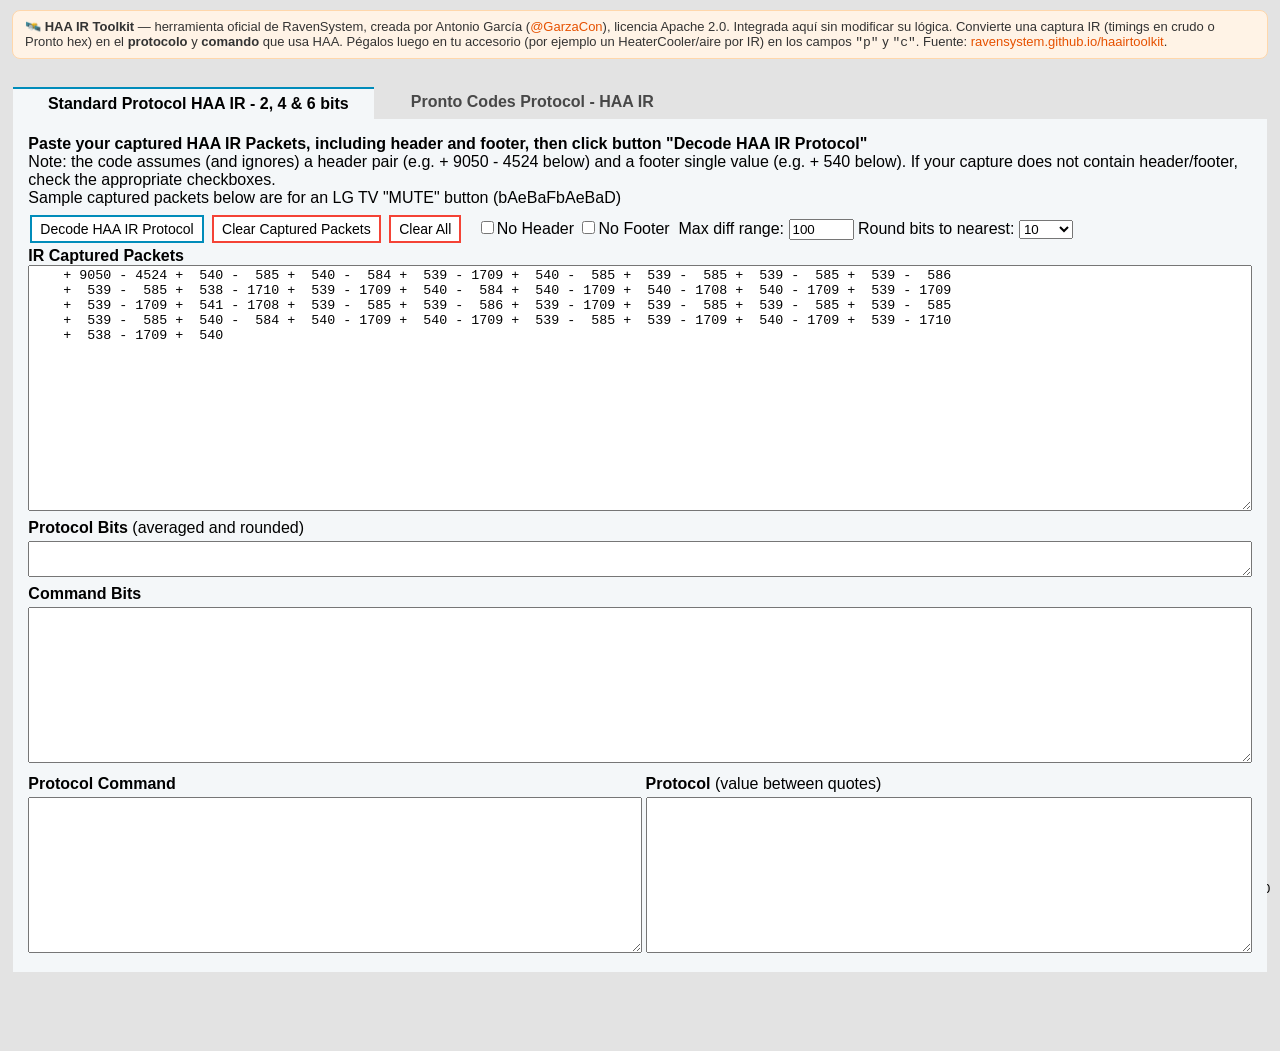
==== ir/index.html @ 8bb597e4 "v1.97: Conversor IR (HAA IR Toolkit integrado) + arreglo cache de fichas - Nuevo tercer modo 'Conver" ====
<!DOCTYPE html>
<html lang="en">
<head>
    <meta charset="UTF-8">
    <meta name="viewport" content="width=device-width, initial-scale=1.0">
    <title>HAA IR Toolkit</title>
    <meta name="author" content="Copyright 2020 Antonio García (@GarzaCon)">
    <link rel="stylesheet" type="text/css" href="haairtoolkit.css"/>
    <!-- jQuery servido en local (no hotlink) -->
    <script src="jquery-3.5.1.min.js"></script>
    <script src="haairtoolkit.js"></script>
    <script src="haairtoolkit-jq.js"></script>
    <style>
        body { font-family: -apple-system, "Segoe UI", Roboto, Arial, sans-serif; }
        .haa-credit {
            margin: 10px 12px;
            padding: 8px 12px;
            border: 1px solid #ffd7ab;
            background: #fff3e6;
            border-radius: 8px;
            font-size: 13px;
            color: #333;
        }
        .haa-credit a { color: #e65100; }
    </style>
</head>
<body>
    <div class="haa-credit">
        🛰️ <b>HAA IR Toolkit</b> — herramienta oficial de RavenSystem, creada por
        Antonio García (<a href="https://github.com/GarzaCon/HAA-IR-Toolkit" target="_blank" rel="noopener">@GarzaCon</a>),
        licencia Apache 2.0. Integrada aquí sin modificar su lógica.
        Convierte una captura IR (timings en crudo o Pronto hex) en el
        <b>protocolo</b> y <b>comando</b> que usa HAA. Pégalos luego en tu accesorio
        (por ejemplo un HeaterCooler/aire por IR) en los campos <code>"p"</code> y <code>"c"</code>.
        Fuente: <a href="https://ravensystem.github.io/haairtoolkit/" target="_blank" rel="noopener">ravensystem.github.io/haairtoolkit</a>.
    </div>
    <div class="container">
        <div class="wrapper">
            <div class="cctabs">
                <input checked id="one" name="tabs" type="radio">
                <label for="one"><i class="fa fa-pencil-square-o"></i>Standard Protocol HAA IR - 2, 4 &amp; 6 bits</label>
                <input id="three" name="tabs" type="radio">
                <label for="three"><i class="fa fa-plus-square"></i>Pronto Codes Protocol - HAA IR</label>
                <div class="panels">
                    <div class="panel">
                        <table id="table1" width="100%">
                            <tr>
                                <td>
                                    <b>Paste your captured HAA IR Packets, including header and footer,
                                        then click button "Decode HAA IR Protocol"</b>
                                    <br/>Note: the code assumes (and ignores) a header pair (e.g. + 9050 - 4524 below) and a
                                    footer single value (e.g. + 540 below). If your capture does not contain header/footer,
                                    check the appropriate checkboxes.
                                    <br/>Sample captured packets below are for an LG TV "MUTE" button (bAeBaFbAeBaD)
                                </td>
                            </tr>
                            <tr>
                                <td>
                                    <button class="button buttonBlue"
                                            onclick="javascript:getIRProtocol_Standard_N_Bits(this);"> Decode HAA IR
                                        Protocol
                                    </button>
                                    <button id="clearPackets" class="button buttonRed"> Clear Captured Packets</button>
                                    <button id="clearAll" class="button buttonRed"> Clear All</button>
                                    &nbsp;
                                    <input type="checkbox" id="noheader" value="noheader"
                                           title="Check if your IR capture does not have a header pair"/>No Header
                                    <input type="checkbox" id="nofooter" value="nofooter"
                                           title="Check if your IR capture does not have a footer"/>No Footer
                                    &nbsp;Max diff range:
                                    <input class="" type="text" id="maxDifStandard" size="6" value="100"
                                           title="IR packets are grouped based on this range. E.g. 449 and 397 below have a difference of 82, and will be grouped together if 100 range is entered"/>
                                    Round bits to nearest:
                                    <select id="roundingStandard">
                                        <option value="1">None</option>
                                        <option value="5">5</option>
                                        <option value="10" selected>10</option>
                                        <option value="20">20</option>
                                        <option value="30">30</option>
                                        <option value="40">40</option>
                                        <option value="50">50</option>
                                        <option value="100">100</option>
                                        <option value="250">250</option>
                                        <option value="250">500</option>
                                    </select>

                                    <br/>
                                    <b>IR Captured Packets</b>
                                    <textarea id="inputIR" cols="150" rows="16">
    + 9050 - 4524 +  540 -  585 +  540 -  584 +  539 - 1709 +  540 -  585 +  539 -  585 +  539 -  585 +  539 -  586
    +  539 -  585 +  538 - 1710 +  539 - 1709 +  540 -  584 +  540 - 1709 +  540 - 1708 +  540 - 1709 +  539 - 1709
    +  539 - 1709 +  541 - 1708 +  539 -  585 +  539 -  586 +  539 - 1709 +  539 -  585 +  539 -  585 +  539 -  585
    +  539 -  585 +  540 -  584 +  540 - 1709 +  540 - 1709 +  539 -  585 +  539 - 1709 +  540 - 1709 +  539 - 1710
    +  538 - 1709 +  540
                                  </textarea>
                                </td>
                            </tr>
                            <tr>
                                <td>
                                    <b>Protocol Bits</b> (averaged and rounded)
                                </td>
                            </tr>
                            <tr>
                                <td><textarea id="protocolBits" cols="150" rows="2"></textarea></td>
                            </tr>
                            <tr>
                                <td>
                                    <b>Command Bits</b>
                                </td>
                            </tr>
                            <tr>
                                <td><textarea id="standardBitsString" cols="150" rows="10"></textarea></td>
                            </tr>
                            <tr>
                                <table>
                                    <tr>
                                        <td>
                                            <b>Protocol Command</b>
                                        </td>
                                        <td>
                                            <b>Protocol</b> (value between quotes)
                                        </td>
                                    </tr>

                                    <tr>
                                        <td>
                                            <textarea id="outputProtocolCommand" cols="150" rows="10"></textarea>
                                        </td>
                                        <td>
                                            <textarea id="outputProtocol" cols="150" rows="10"></textarea>
                                        </td>
                                    </tr>
                                </table>
                            </tr>
                        </table>
                    </div>

                    <div class="panel">
                        <table id="table1" width="100%">
                            <tr>
                                <td>
                                    <b>Paste your Hex Pronto code and click "Decode HAA IR Protocol"</b> - Tested on Samsung
                                    IR Pronto codes
                                </td>
                            </tr>
                            <tr>
                                <td>
                                    <button id="decodePronto" class="button buttonBlue"> Decode HAA IR Protocol</button>
                                    <button id="clearPacketsPronto" class="button buttonRed"> Clear Captured Packets
                                    </button>
                                    <button id="clearAllPronto" class="button buttonRed"> Clear All</button>
                                    # Header Pairs to Ignore: <input class="" type="text" id="numHeadersToIgnore" size="6"
                                                                     value="3"/>
                                    # Footer Pairs to Ignore: <input class="" type="text" id="numFootersToIgnore" size="6"
                                                                     value="1"/>
                                    <br/>
                                    <b>IR Captured Packets</b>

                                    <textarea id="inputIRPronto" cols="150" rows="16">
    0000 006D 0000 0022 00AC 00AC 0015 0040 0015 0040 0015 0040 0015 0015 0015 0015 0015 0015 0015 0015 0015 0015 0015 0040 0015 0040 0015 0040 0015 0015 0015 0015 0015 0015 0015 0015 0015 0015 0015 0040 0015 0015 0015 0015 0015 0040 0015 0015 0015 0040 0015 0040 0015 0040 0015 0015 0015 0040 0015 0040 0015 0015 0015 0040 0015 0015 0015 0015 0015 0015 0015 0689
                              </textarea>
                                </td>
                            </tr>
                            <tr>
                                <td>
                                    <b>Packets To Process</b>
                                </td>
                            </tr>
                            <tr>
                                <td><textarea id="preprocessOutputPronto" cols="150" rows="10"></textarea></td>
                            </tr>

                            <tr>
                                <td>
                                    <b>Result Bits</b>
                                </td>
                            </tr>
                            <tr>
                                <td><textarea id="resultBitsPronto" cols="150" rows="10"></textarea></td>
                            </tr>
                            <tr>
                                <td><b>Result Protocol Command</b>
                                    &nbsp;&nbsp;
                                    <button id="clearRawPronto" class="button buttonRed"> Clear</button>
                                </td>
                            </tr>
                            <tr>
                                <td><textarea id="resultProtocolPronto" cols="150" rows="10"></textarea></td>
                            </tr>
                        </table>
                    </div>
                </div> <!-- panels -->
            </div> <!-- cctabs -->
        </div> <!-- wrapper -->
    </div>  <!-- container -->
    <div class="footer">
        &copy; Copyright 2020 Antonio Garcia (@GarzaCon) — Apache 2.0
    </div>
</body>
</html>
---- ir/haairtoolkit.css ----
.button {
  background-color: #4caf50;
  /* Green */
  border: none;
  color: white;
  padding: 4px 8px;
  text-align: center;
  text-decoration: none;
  display: inline-block;
  font-size: 14px;
  margin: 4px 2px;
  transition-duration: 0.4s;
  cursor: pointer;
}

.buttonBlue {
  background-color: white;
  color: black;
  border: 2px solid #008cba;
}

.buttonBlue:hover {
  background-color: #008cba;
  color: white;
}

.buttonGreen {
  background-color: white;
  color: black;
  border: 2px solid #136337;
}

.buttonGreen:hover {
  background-color: #136337;
  color: white;
}

.buttonRed {
  background-color: white;
  color: black;
  border: 2px solid #f44336;
}

.buttonRed:hover {
  background-color: #f44336;
  color: white;
}

textarea {
  width: 100%;
}

@import url(https://fonts.googleapis.com/css?family=Lato:300,400,700);

body {
  background: #e3e3e3;
  color: #000;
  font-weight: 400;
  font-size: 1em;
  font-family: 'Lato', Arial, sans-serif;
  margin:0;
  padding:0;
  padding-bottom:10px;
}
a {
  color: #4f4d4d;
  text-decoration: none;
}

a:hover, a:focus {
  color: #000;
}

*, *:after, *:before { -webkit-box-sizing: border-box; -moz-box-sizing: border-box; box-sizing: border-box; }

a, button {
  outline: none;
}
.clearfix:before,
.clearfix:after {
  content: " ";
  display: table;
}

.clearfix:after {
  clear: both;
}

/* To Navigation Style */
.cctop {
  background:#08cbd2;
  width: 100%;
  text-transform: uppercase;
  font-weight: 700;
  font-size: 0.75em;
  line-height: 3.2;
}

.cctop a {
  display: inline-block;
  padding: 0 1.5em;
  text-decoration: none;
  letter-spacing: 1px;
}

.cctop span.right {
  float: right;
}

.cctop span.right a {
  display: block;
  float: left;
}

/* Header Style */

.ccheader {
  margin: 0 auto;
  padding: 2em;
  text-align: center;
}

.ccheader h1 {
  font-size: 2.625em;
  font-weight: 300;
  line-height: 1.3;
  margin: 0;
}

.ccheader h1 span {
  display: block;
  padding: 0 0 0.6em 0.1em;
  font-size: 60%;
  opacity: 0.7;
}



/* Demo Buttons Style */
.codeconvey-demo {
  padding-top: 1em;
  font-size: 0.8em;
}

.codeconvey-demo a {
  display: inline-block;
  margin: 0.5em;
  padding: 0.7em 1.1em;
  outline: none;
  border: 2px solid #fff;
  color: #fff;
  text-decoration: none;
  text-transform: uppercase;
  letter-spacing: 1px;
  font-weight: 700;
}

.codeconvey-demo a:hover,
.codeconvey-demo a.current-demo,
.codeconvey-demo a.current-demo:hover {
  border-color: #333;
  color: #333;
}

.wrapper{
  margin:0 auto;
  padding:1%;
}

section{ float:left; width:100%;}

.opt{
  background: url(../images/bg.jpg) repeat-x;
  padding:3%;
}
@import url(https://fonts.googleapis.com/css?family=Open+Sans:400italic,400,300,600);
@font-face {
  font-family: 'FontAwesome';
  src: url('../fonts/fontawesome-webfont.eot?v=4.0.3');
  src: url('../fonts/fontawesome-webfont.eot?#iefix&v=4.0.3') format('embedded-opentype'), url('../fonts/fontawesome-webfont.woff?v=4.0.3') format('woff'), url('../fonts/fontawesome-webfont.ttf?v=4.0.3') format('truetype'), url('../fonts/fontawesome-webfont.svg?v=4.0.3#fontawesomeregular') format('svg');
  font-weight: normal;
  font-style: normal;
}


.cctabs {
  width: 100%;
  margin: 5px auto;
}
.cctabs input[type="radio"] {
  opacity: 0;
}
.cctabs .fa{
  margin-right:10px;
}
.cctabs label {
  color: #484848;
  cursor: pointer;
  float: left;
  margin-right: 2px;
  padding: 0.5% 2%;
  font-size:16px;
  font-weight:bold;
}
.cctabs label:hover {
  background: -webkit-linear-gradient(#777, #666);
}
.cctabs input:checked + label {
  background: #f4f7f9;
  color: #000;
  border-top:solid 2px #008cba;
}
.cctabs input:nth-of-type(1):checked ~ .panels .panel:first-child, .cctabs input:nth-of-type(2):checked ~ .panels .panel:nth-child(2), .cctabs input:nth-of-type(3):checked ~ .panels .panel:nth-child(3), .cctabs input:nth-of-type(4):checked ~ .panels .panel:last-child {
  opacity: 1;
  -webkit-transition: .3s;
  /*position:relative;*/
  z-index:999;
}
.cctabs .panels {
  float: left;
  clear: both;
  position: relative;
  width: 100%;
  background: #fff;
}
.cctabs .panel {
  width: 100%;
  opacity: 0;
  position: absolute;
  background: #f4f7f9;
  padding:1%;
  box-sizing: border-box;
}
.cctabs .panel h2 {
  margin: 0;
  font-family: Arial;
}

.cctabs .panel i{
  color:#ebb704;
  cursor:pointer;
}
.cctabs .panel i:hover{
  color:#f4cc42;
}

.cctabs .headline h1 {
  font-size: 30px;
  font-weight: bold;
  letter-spacing: 0.6px;
  padding-bottom: 0;
  text-align: center;
  text-rendering: optimizespeed;
  margin: 10px 0;
}

.cctabs .headline hr {
  background: none repeat scroll 0 0 #ebb704;
  border: 2px solid;
  color: #ebb704;
  margin-bottom: 0;
  margin-top: 0;
  width: 30px;
}

.cctabs .headline .lead {
  font-family: "Lato",sans-serif;
  font-weight: 300;
  line-height: 1.9;
  margin: 5px 0;
  text-align: center;
}
#map-canvas {
  height: 366px;
  width: 462px;
}


#cc-contact input[type="text"],
#cc-contact input[type="email"],
#cc-contact input[type="tel"],
#cc-contact input[type="password"],
#cc-contact textarea{
  width:100%;
  border:1px solid #ebb704;
  margin:0 0 5px;
  padding:10px;
  font-family: "Lato",sans-serif;
  font-size:14px;
}

#cc-contact textarea {
  height:147px;
  max-width:100%;
}

#cc-contact button[type="submit"] {
  cursor:pointer;
  width:100%;
  border:none;
  background:#ebb704;
  color:#FFF;
  margin:0 0 5px;
  padding:10px;
  font-size:15px;
}

#cc-contact button[type="submit"]:hover {
  background:#f4cc42;
  -webkit-transition:background 0.3s ease-in-out;
  -moz-transition:background 0.3s ease-in-out;
  transition:background-color 0.3s ease-in-out;
}

/* GRID*/
.grid {
  display: block;
  margin-left: -10px;
}
.cc-text-center{
  text-align:center;
}
.cc-mt-20{
  margin-top:50px;
}
.unit-2,
.unit-3,
.unit-4 {
  float: left;
  border-left: 10px solid transparent;
  box-sizing: border-box;
  background-clip: padding-box;
}
.unit-1{
  width:100%;
  float:left;
}
.unit-2 {
  width: 50%;
}

.unit-3 {
  width: 33.3%;
}

.unit-4 {
  width: 25%;
}

.footer {
  font-size: small;
  margin: 3px;
  position: absolute;
  bottom: 1px;
  width: 99%;
  text-align: right;
}
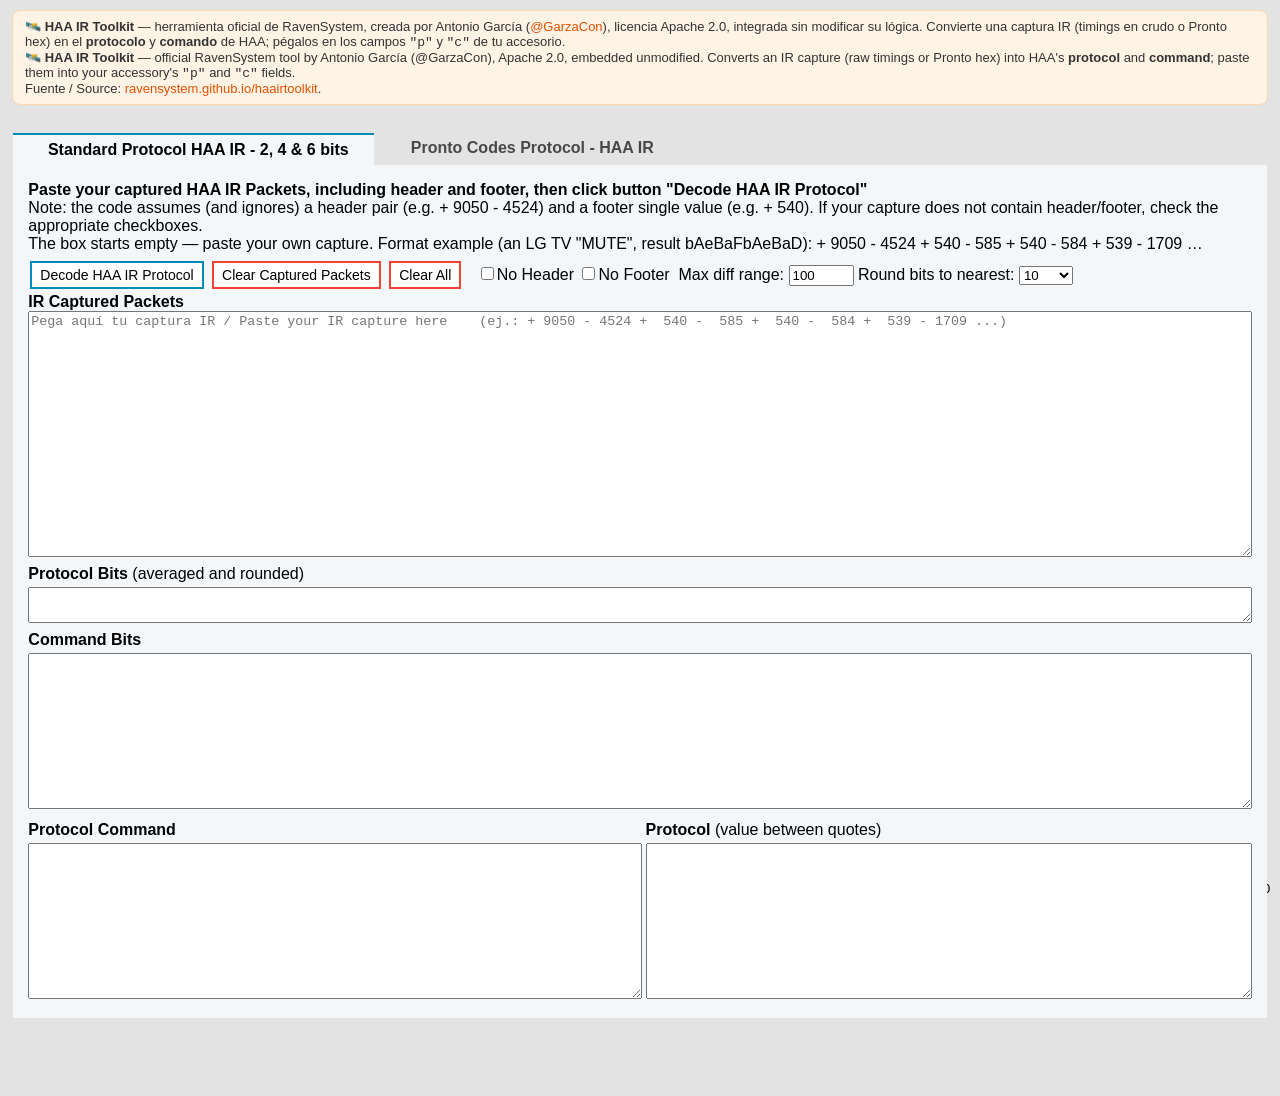
==== commit 6bf184f5: "v2.5: correcciones de idioma (selector 'Start from scratch') y conversor IR (cajas vacias + credito " ====
--- a/ir/index.html
+++ b/ir/index.html
@@ -28,11 +28,14 @@
     <div class="haa-credit">
         🛰️ <b>HAA IR Toolkit</b> — herramienta oficial de RavenSystem, creada por
         Antonio García (<a href="https://github.com/GarzaCon/HAA-IR-Toolkit" target="_blank" rel="noopener">@GarzaCon</a>),
-        licencia Apache 2.0. Integrada aquí sin modificar su lógica.
-        Convierte una captura IR (timings en crudo o Pronto hex) en el
-        <b>protocolo</b> y <b>comando</b> que usa HAA. Pégalos luego en tu accesorio
-        (por ejemplo un HeaterCooler/aire por IR) en los campos <code>"p"</code> y <code>"c"</code>.
-        Fuente: <a href="https://ravensystem.github.io/haairtoolkit/" target="_blank" rel="noopener">ravensystem.github.io/haairtoolkit</a>.
+        licencia Apache 2.0, integrada sin modificar su lógica. Convierte una captura IR
+        (timings en crudo o Pronto hex) en el <b>protocolo</b> y <b>comando</b> de HAA;
+        pégalos en los campos <code>"p"</code> y <code>"c"</code> de tu accesorio.
+        <br>🛰️ <b>HAA IR Toolkit</b> — official RavenSystem tool by Antonio García
+        (@GarzaCon), Apache 2.0, embedded unmodified. Converts an IR capture (raw timings
+        or Pronto hex) into HAA's <b>protocol</b> and <b>command</b>; paste them into your
+        accessory's <code>"p"</code> and <code>"c"</code> fields.
+        <br>Fuente / Source: <a href="https://ravensystem.github.io/haairtoolkit/" target="_blank" rel="noopener">ravensystem.github.io/haairtoolkit</a>.
     </div>
     <div class="container">
         <div class="wrapper">
@@ -48,10 +51,10 @@
                                 <td>
                                     <b>Paste your captured HAA IR Packets, including header and footer,
                                         then click button "Decode HAA IR Protocol"</b>
-                                    <br/>Note: the code assumes (and ignores) a header pair (e.g. + 9050 - 4524 below) and a
-                                    footer single value (e.g. + 540 below). If your capture does not contain header/footer,
+                                    <br/>Note: the code assumes (and ignores) a header pair (e.g. + 9050 - 4524) and a
+                                    footer single value (e.g. + 540). If your capture does not contain header/footer,
                                     check the appropriate checkboxes.
-                                    <br/>Sample captured packets below are for an LG TV "MUTE" button (bAeBaFbAeBaD)
+                                    <br/>The box starts empty — paste your own capture. Format example (an LG TV "MUTE", result bAeBaFbAeBaD): + 9050 - 4524 + 540 - 585 + 540 - 584 + 539 - 1709 …
                                 </td>
                             </tr>
                             <tr>
@@ -86,13 +89,7 @@
 
                                     <br/>
                                     <b>IR Captured Packets</b>
-                                    <textarea id="inputIR" cols="150" rows="16">
-    + 9050 - 4524 +  540 -  585 +  540 -  584 +  539 - 1709 +  540 -  585 +  539 -  585 +  539 -  585 +  539 -  586
-    +  539 -  585 +  538 - 1710 +  539 - 1709 +  540 -  584 +  540 - 1709 +  540 - 1708 +  540 - 1709 +  539 - 1709
-    +  539 - 1709 +  541 - 1708 +  539 -  585 +  539 -  586 +  539 - 1709 +  539 -  585 +  539 -  585 +  539 -  585
-    +  539 -  585 +  540 -  584 +  540 - 1709 +  540 - 1709 +  539 -  585 +  539 - 1709 +  540 - 1709 +  539 - 1710
-    +  538 - 1709 +  540
-                                  </textarea>
+                                    <textarea id="inputIR" cols="150" rows="16" placeholder="Pega aquí tu captura IR / Paste your IR capture here    (ej.: + 9050 - 4524 +  540 -  585 +  540 -  584 +  539 - 1709 ...)"></textarea>
                                 </td>
                             </tr>
                             <tr>
@@ -156,9 +153,7 @@
                                     <br/>
                                     <b>IR Captured Packets</b>
 
-                                    <textarea id="inputIRPronto" cols="150" rows="16">
-    0000 006D 0000 0022 00AC 00AC 0015 0040 0015 0040 0015 0040 0015 0015 0015 0015 0015 0015 0015 0015 0015 0015 0015 0040 0015 0040 0015 0040 0015 0015 0015 0015 0015 0015 0015 0015 0015 0015 0015 0040 0015 0015 0015 0015 0015 0040 0015 0015 0015 0040 0015 0040 0015 0040 0015 0015 0015 0040 0015 0040 0015 0015 0015 0040 0015 0015 0015 0015 0015 0015 0015 0689
-                              </textarea>
+                                    <textarea id="inputIRPronto" cols="150" rows="16" placeholder="Pega aquí tu código Pronto hex / Paste your Pronto hex code here    (ej.: 0000 006D 0000 0022 00AC 00AC 0015 0040 ...)"></textarea>
                                 </td>
                             </tr>
                             <tr>
